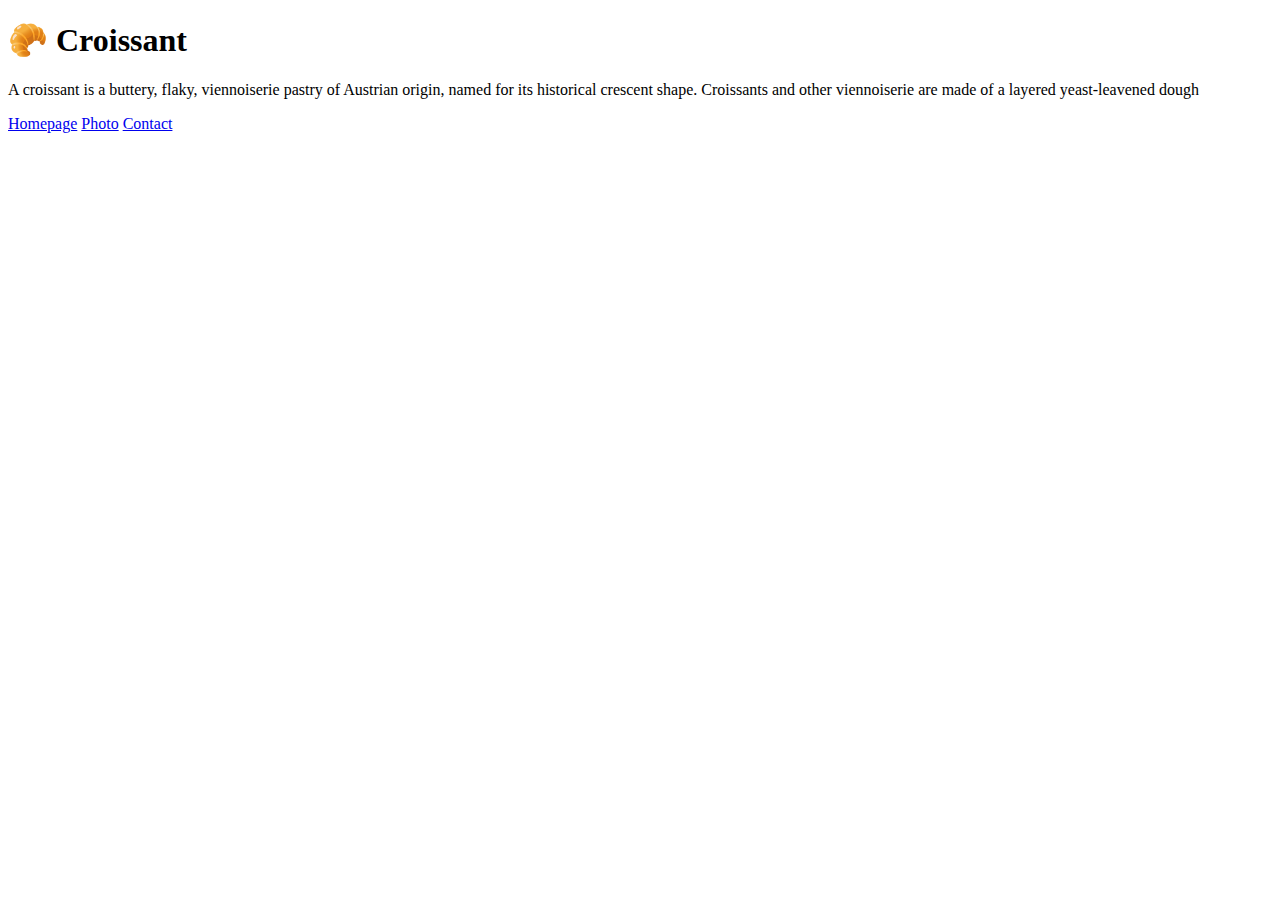
==== index.html @ a728b971 "Initial commit" ====
<!DOCTYPE html>
<html lang="en">
  <head>
    <meta charset="UTF-8" />
    <meta name="viewport" content="width=device-width, initial-scale=1.0" />
    <title>Croissant</title>
  </head>
  <body>
    <h1>🥐 Croissant</h1>
    <p>
      A croissant is a buttery, flaky, viennoiserie pastry of Austrian origin,
      named for its historical crescent shape. Croissants and other viennoiserie
      are made of a layered yeast-leavened dough
    </p>
    <div class="container">
      <a href="/">Homepage</a>
      <a href="/photo.html">Photo</a>
      <a href="/contact.html">Contact</a>
    </div>
  </body>
</html>
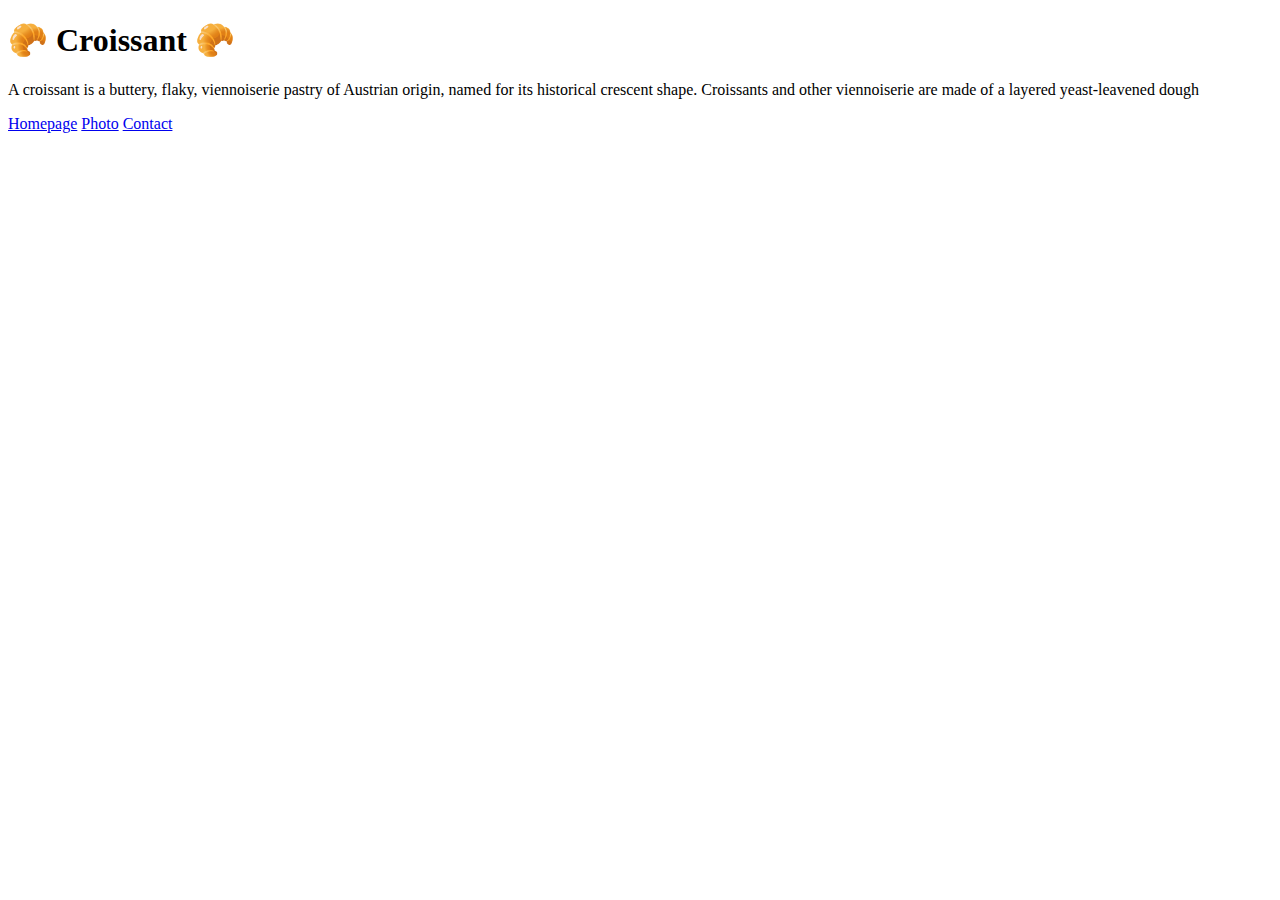
==== commit b5303216: "Created file structure" ====
--- a/index.html
+++ b/index.html
@@ -6,7 +6,7 @@
     <title>Croissant</title>
   </head>
   <body>
-    <h1>🥐 Croissant</h1>
+    <h1>🥐 Croissant 🥐</h1>
     <p>
       A croissant is a buttery, flaky, viennoiserie pastry of Austrian origin,
       named for its historical crescent shape. Croissants and other viennoiserie
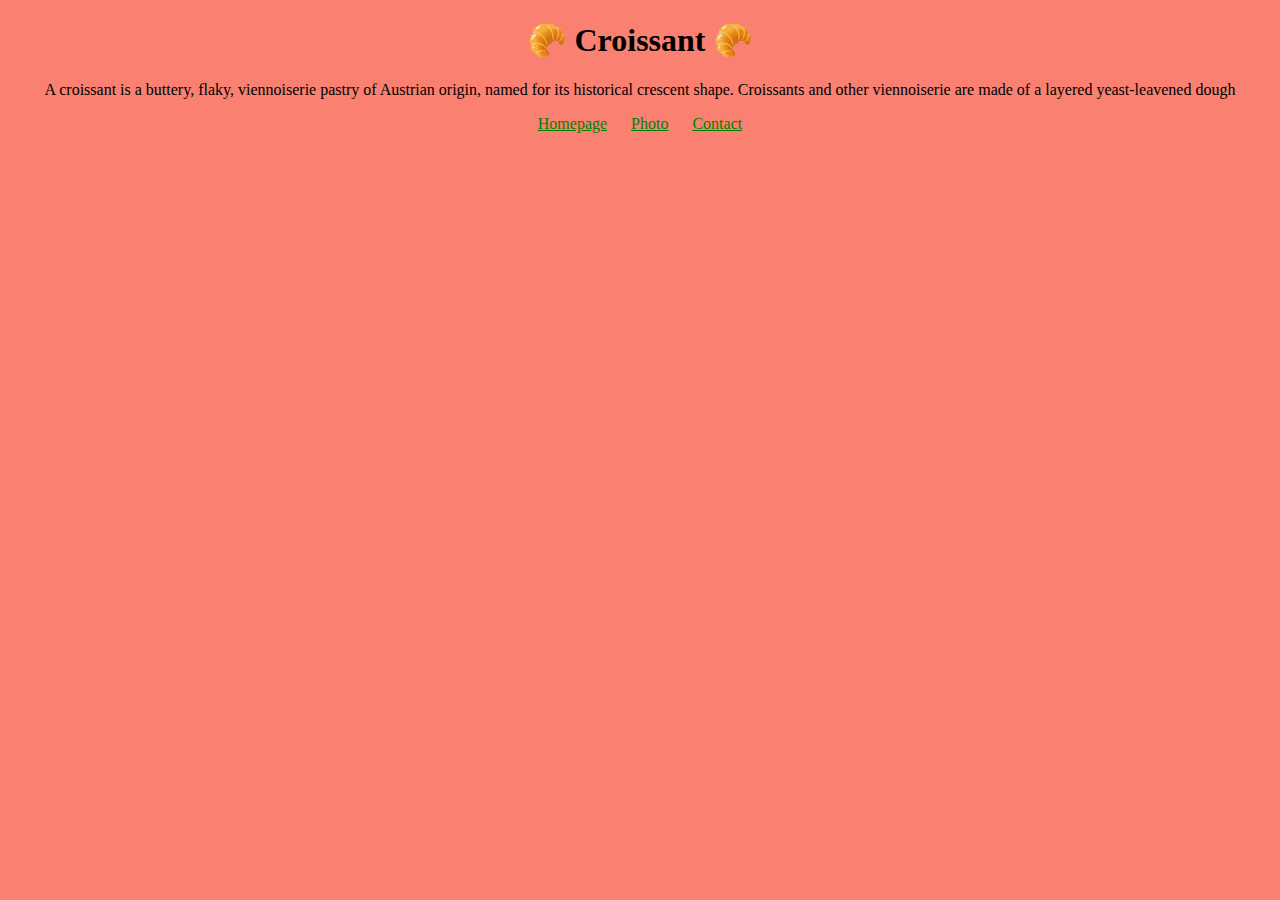
==== commit 6681ecf1: "Added CSS file" ====
--- a/index.html
+++ b/index.html
@@ -4,6 +4,7 @@
     <meta charset="UTF-8" />
     <meta name="viewport" content="width=device-width, initial-scale=1.0" />
     <title>Croissant</title>
+    <link rel="stylesheet" href="/css/style.css" />
   </head>
   <body>
     <h1>🥐 Croissant 🥐</h1>
@@ -12,7 +13,7 @@
       named for its historical crescent shape. Croissants and other viennoiserie
       are made of a layered yeast-leavened dough
     </p>
-    <div class="container">
+    <div class="pages">
       <a href="/">Homepage</a>
       <a href="/photo.html">Photo</a>
       <a href="/contact.html">Contact</a>
--- a/css/style.css
+++ b/css/style.css
@@ -0,0 +1,33 @@
+body {
+  background-color: salmon;
+}
+
+h1,
+p {
+  text-align: center;
+}
+
+a {
+  color: pink;
+}
+
+.pages {
+  text-align: center;
+}
+
+.pages a {
+  color: green;
+  display: inline;
+  margin: 0 10px;
+}
+
+.pages a:hover {
+  color: yellowgreen;
+}
+
+img {
+  width: 300px;
+  border-radius: 10px;
+  display: block;
+  margin: 30px auto;
+}
